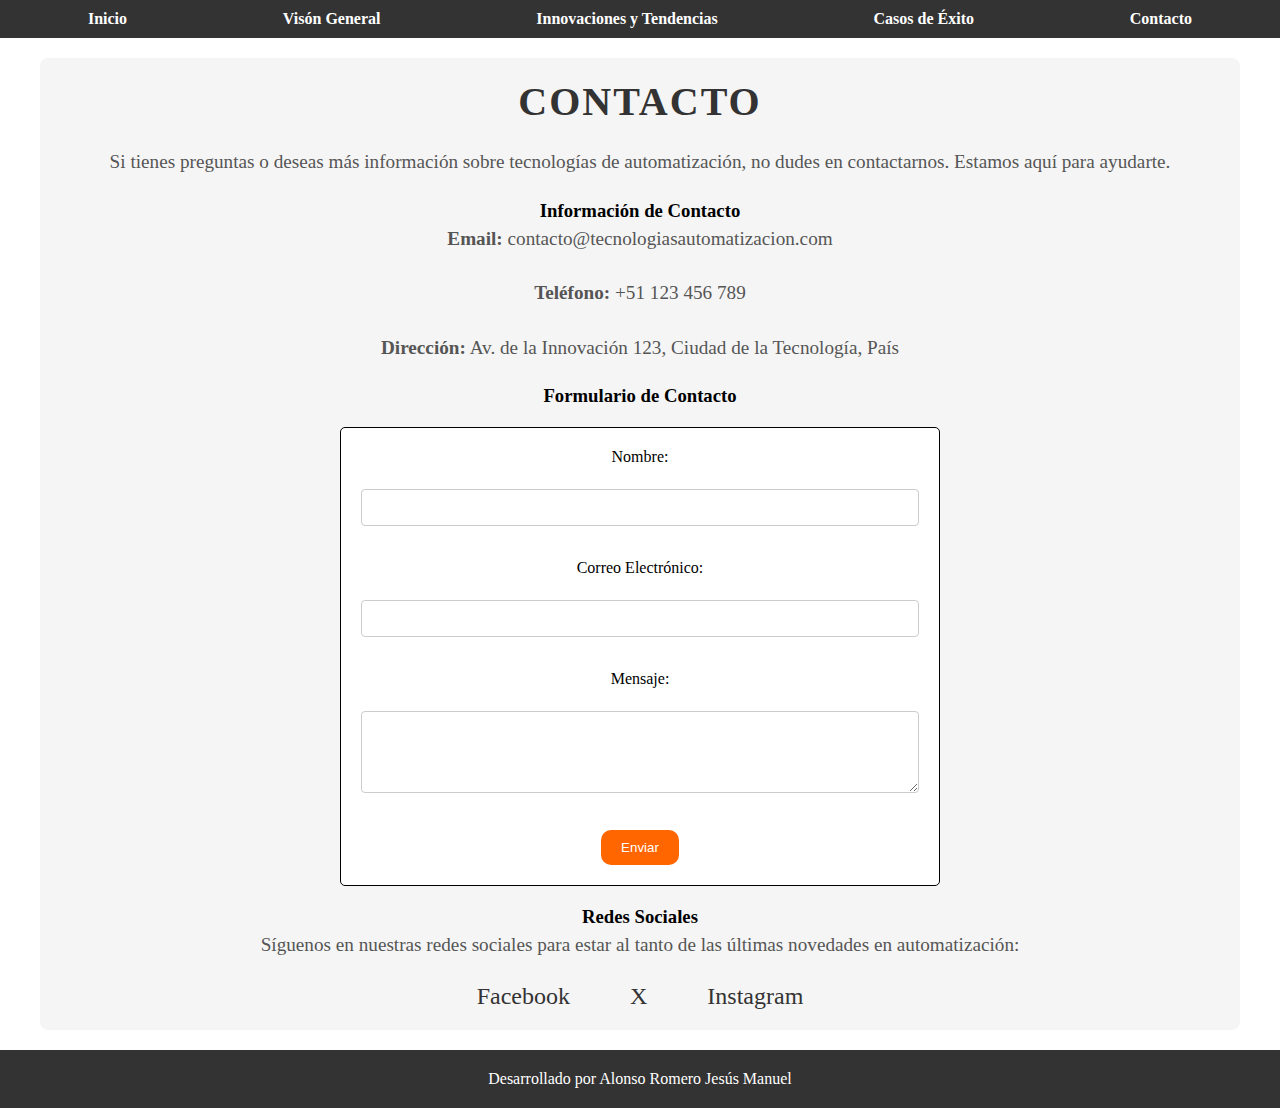
==== contacto.html @ cd76fa8f "Add files via upload" ====
<!DOCTYPE html>
<html lang="en">
<head>
    <meta charset="UTF-8">
    <meta name="viewport" content="width=device-width, initial-scale=1.0">
    <title>Tecnologías de Automatización</title>
    <link rel="stylesheet" href="styles.css">
</head>
<body>
    <header>
        <nav class="menu">
            <ul>
                <li><a href="index.html">Inicio</a></li>
                <li><a href="vision.html">Visón General</a></li>
                <li><a href="innovaciones.html">Innovaciones y Tendencias</a></li>
                <li><a href="casos.html">Casos de Éxito</a></li>
                <li><a href="contacto.html">Contacto</a></li>
            </ul>
        </nav>
    </header>

    <section class="content-section">
        <h2>Contacto</h2>
        <p>Si tienes preguntas o deseas más información sobre tecnologías de automatización, no dudes en contactarnos. Estamos aquí para ayudarte.</p>
        
        <h3>Información de Contacto</h3>
        <p><strong>Email:</strong> contacto@tecnologiasautomatizacion.com</p>
        <p><strong>Teléfono:</strong> +51 123 456 789</p>
        <p><strong>Dirección:</strong> Av. de la Innovación 123, Ciudad de la Tecnología, País</p>
        
        <h3>Formulario de Contacto</h3>
        <form action="enviar_contacto.php" method="post">
            <label for="nombre">Nombre:</label><br>
            <input type="text" id="nombre"><br><br>
            
            <label for="email">Correo Electrónico:</label><br>
            <input type="email" id="email"><br><br>
            
            <label for="mensaje">Mensaje:</label><br>
            <textarea id="mensaje" rows="4" ></textarea><br><br>
            
            <button type="submit">Enviar</button>
        </form>
        
        <h3>Redes Sociales</h3>
        <p>Síguenos en nuestras redes sociales para estar al tanto de las últimas novedades en automatización:</p>
        <ul class="social">
            <li><a href="https://www.facebook.com" target="_blank">Facebook</a></li>
            <li><a href="https://www.x.com" target="_blank">X</a></li>
            <li><a href="https://www.instagram.com" target="_blank">Instagram</a></li>
        </ul>
    </section>
    <footer>
        <p>Desarrollado por Alonso Romero Jesús Manuel</p>
    </footer>
</body>
</html>
---- styles.css ----
/* General */

* {
    margin: 0;
    padding: 0;
    box-sizing: border-box;
}

/* Barra de menu */
.menu ul {
    list-style-type: none;
    display: flex;
    justify-content: space-around;
    background-color: #333;
    padding: 10px;
    margin: 0;
}

/* Footer  */
footer {
    background-color: #333;
    color: white;
    text-align: center;
    padding: 20px;
}

/* Menu */

.menu ul li {
    display: inline;
}

.menu ul li a {
    color: white;
    text-decoration: none;
    font-weight: bold;
    transition: color 0.8s ease;
}

.menu ul li a:hover {
    color: #ffa500;
}

/* Contenido del index*/
.index-section {
    padding: 50px 20px;
    background-color: #f4f4f4;
    text-align: center;
}

.index-section h2 {
    font-size: 2.5rem;
    margin-bottom: 40px;
    color: #333;
}

.index-grid {
    display: flex;
    justify-content: space-around;
    flex-wrap: wrap;
}

.index-item {
    flex: 1;
    min-width: 200px;
    max-width: 300px;
    margin: 20px;
    text-align: center;
    background: #ffae4b;
    border-radius: 10px;
}

.index-item:hover{
    background: #00b3aa;
    transform: rotate(3deg) scale(1);
    border-radius: 10px;
    box-shadow: 0 0 10px rgba(0, 0, 0, 0.1);
}

.index-item img {
    margin-top: 20px;
    max-width: 250px;
    margin-bottom: 20px;
    transition: transform 0.3s ease;
}

.index-item:hover img {
    transform: scale(1.1);
}

.index-item h3 {
    font-size: 1.5rem;
    margin-bottom: 10px;
    color: #333;
}

.index-item p {
    font-size: 1rem;
    color: #666;
}




/* Contenido de Vision */

.content-section {
    padding: 20px;
    background-color: #f5f5f5;
    border-radius: 8px;
    max-width: 1200px;
    margin: 20px auto;
    text-align: center;
    transition: background-color 0.5s ease-in-out;
}
.content-section h2 {
    font-size: 2.5rem;
    margin-bottom: 20px;
    color: #333;
    text-transform: uppercase;
    letter-spacing: 2px;
    transition: color 0.5s ease-in-out;
}

.content-section h2:hover {
    color: #007BFF;
}

.img-transform {
    width: 100%;
    max-width: 800px;
    height: auto;
    border-radius: 10px;
    margin: 20px 0;
    transition: transform 0.4s ease, box-shadow 0.4s ease;
}

.img-transform:hover {
    padding-top: 10px;
    padding-bottom: 20px;
    transform: scale(1.2);
}

/* Estilos para el párrafo */
.content-section p {
    font-size: 1.2rem;
    color: #555;
    line-height: 1.8;
    margin-bottom: 20px;
    transition: color 0.4s ease;
}

.content-section p:hover {
    color: #333;
}

/* Casos -> cartas */
.card-container {
    display: flex;
    justify-content: space-around;
    flex-wrap: wrap;
    gap: 20px;
    padding: 20px;
}

.card {
    background-color: #f9f9f9;
    border-radius: 8px;
    box-shadow: 0 4px 8px rgba(0, 0, 0, 0.1);
    overflow: hidden;
    width: 300px;
    transition: transform 0.3s ease-in-out;
}

.card:hover {
    transform: scale(1.1);
}

.card img {
    width: 100%;
    height: 200px;
    object-fit: cover;
}

.card-content {
    padding: 15px;
}

.card-content h3 {
    margin: 10px 0;
    font-size: 1.5em;
    color: #333;
}

.card-content p {
    color: #666;
    font-size: 1em;
}

/* Formulario de contacto */

form {
    background-color: #fff;
    padding: 20px;
    border-radius: 5px;
    border: solid 1px black;
    max-width: 600px;
    margin: 20px auto;
}

form label {
    display: block;
    margin-bottom: 5px;
}

form input, form textarea {
    width: 100%;
    padding: 10px;
    margin-bottom: 15px;
    border: 1px solid #ccc;
    border-radius: 4px;
}

form button {
    background-color: #ff6600;
    color: white;
    border: none;
    padding: 10px 20px;
    border-radius: 10px;
    cursor: pointer;
    transition: background-color 0.5s ease;
}

form button:hover {
    background-color: #cc3300;
    transform: scale(1.1);
}


.social{
    display: flex;
    justify-content: center;
    margin-top: 20px;
}

.social li{
    list-style-type: none;
    margin: 0 30px;
}
.social li a{
    text-decoration: none;
    color: #333;
    font-size: 1.5rem;
    transition: color 0.5s ease;
}

.social li a:hover{
    color: #007BFF;
}
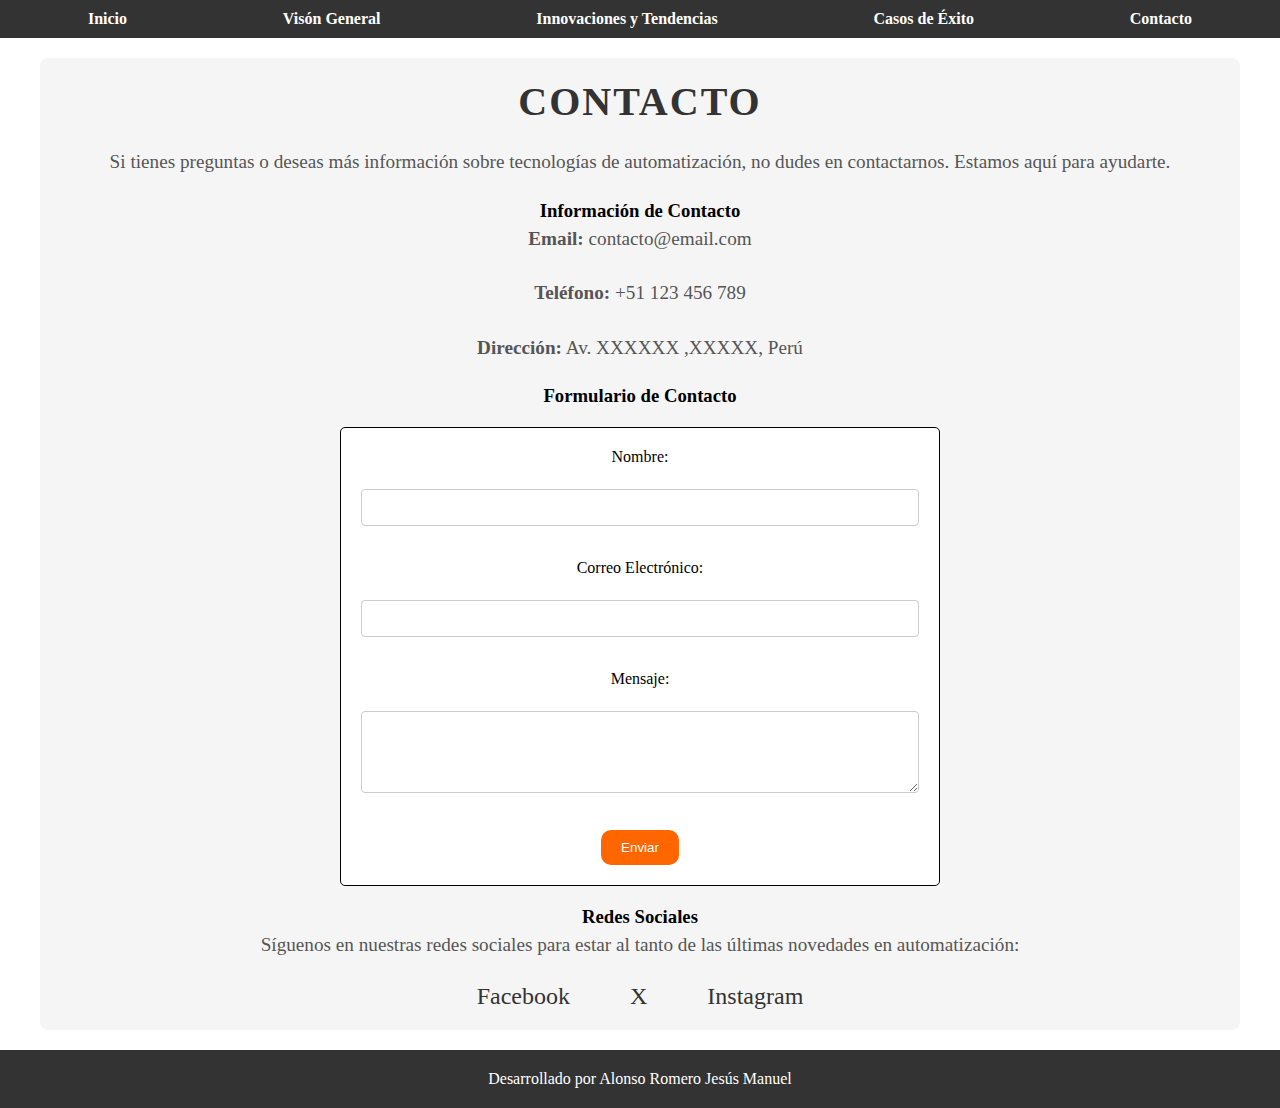
==== commit 77d0d259: "Update contacto.html" ====
--- a/contacto.html
+++ b/contacto.html
@@ -24,9 +24,9 @@
         <p>Si tienes preguntas o deseas más información sobre tecnologías de automatización, no dudes en contactarnos. Estamos aquí para ayudarte.</p>
         
         <h3>Información de Contacto</h3>
-        <p><strong>Email:</strong> contacto@tecnologiasautomatizacion.com</p>
+        <p><strong>Email:</strong> contacto@email.com</p>
         <p><strong>Teléfono:</strong> +51 123 456 789</p>
-        <p><strong>Dirección:</strong> Av. de la Innovación 123, Ciudad de la Tecnología, País</p>
+        <p><strong>Dirección:</strong> Av. XXXXXX ,XXXXX, Perú</p>
         
         <h3>Formulario de Contacto</h3>
         <form action="enviar_contacto.php" method="post">
@@ -54,4 +54,4 @@
         <p>Desarrollado por Alonso Romero Jesús Manuel</p>
     </footer>
 </body>
-</html>+</html>
